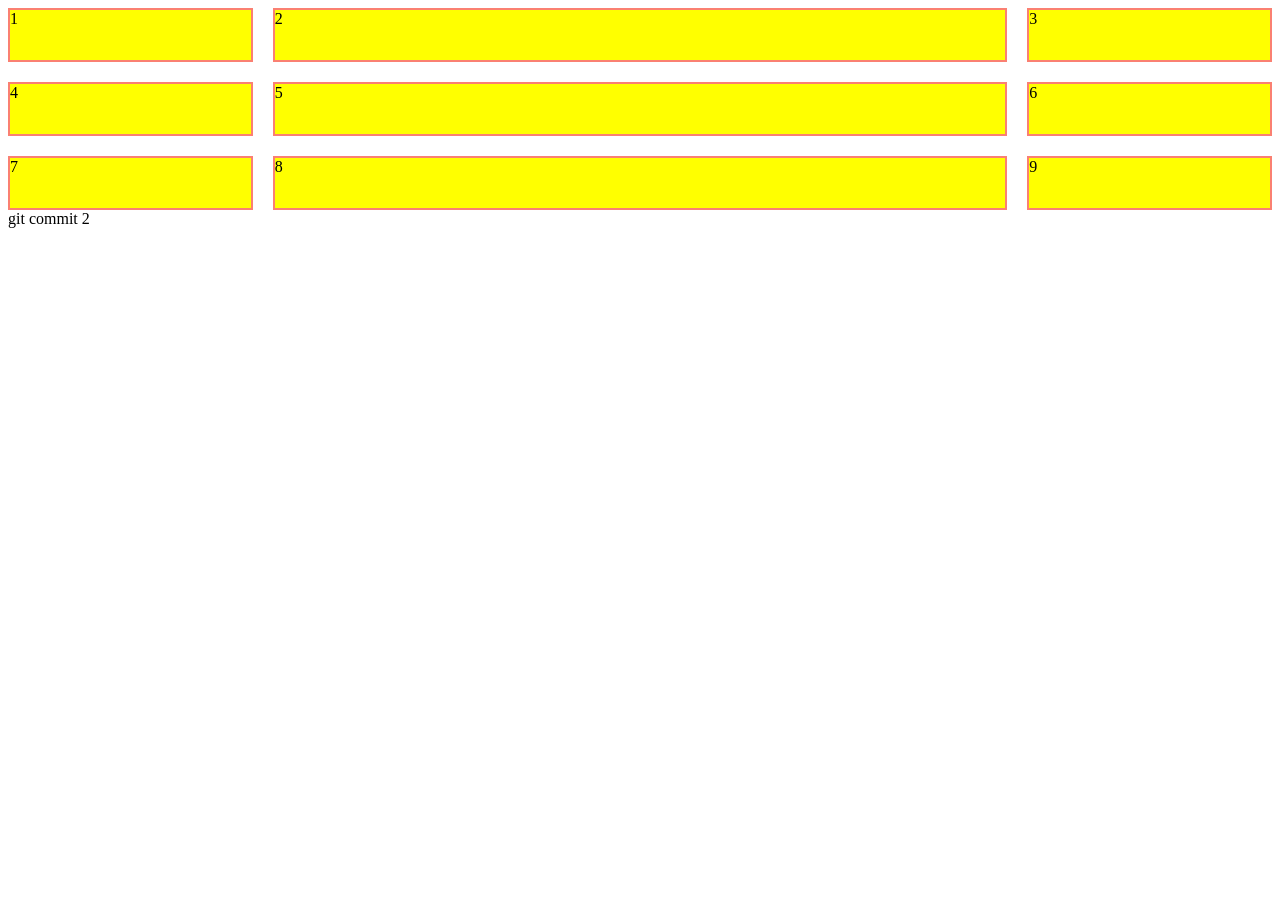
==== index.html @ b422d31c "first" ====
<!DOCTYPE html>
<html>
    <head>
        <title>
            first css
        </title>
        <link rel="stylesheet" href="style.css">
    </head>
        <body>
            <div class="parent">
           <div class="child item 1">1</div>
           <div class="child item 2">2</div>
           <div class="child item 3">3</div>
           <div class="child item 4">4</div>
           <div class="child item 5">5</div>
           <div class="child item 6">6</div>
           <div class="child item 7">7</div>
           <div class="child item 8">8</div>
           <div class="child item 9">9</div>
           </div>
           git commit 2
           
           </body>
---- style.css ----
.parent{
    display:grid;
    grid-template-columns: 100px 100px 100px ;
    column-gap: 20px;
    row-gap: 20px;
    align-content:space-evenly;
    
grid-template-columns: 1fr 3fr 1fr;}
.child{
    background-color: yellow;
    height: 50px;
    border:2px solid salmon
}
.item2{
grid-column-start:2;
grid-column-end:4;
}
.item5{
grid-row-start: 2;
grid-row-end: 5;}
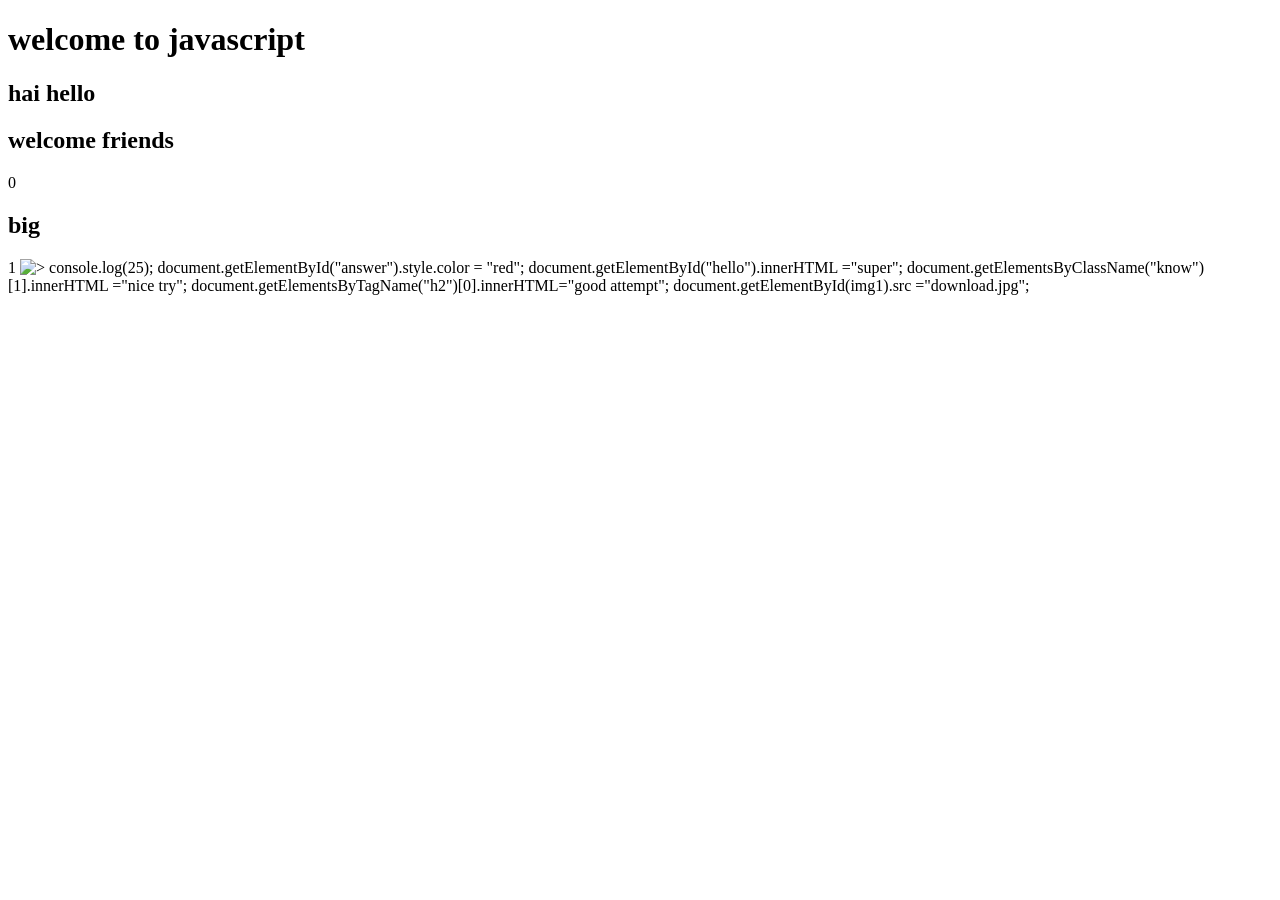
==== commit ab07e2ee: "first commit" ====
--- a/index.html
+++ b/index.html
@@ -2,23 +2,27 @@
 <html>
     <head>
         <title>
-            first css
+            javascript
         </title>
-        <link rel="stylesheet" href="style.css">
-    </head>
+        </head>
         <body>
-            <div class="parent">
-           <div class="child item 1">1</div>
-           <div class="child item 2">2</div>
-           <div class="child item 3">3</div>
-           <div class="child item 4">4</div>
-           <div class="child item 5">5</div>
-           <div class="child item 6">6</div>
-           <div class="child item 7">7</div>
-           <div class="child item 8">8</div>
-           <div class="child item 9">9</div>
-           </div>
-           git commit 2
-           
-           </body>
-            +            <h1 id="answer">welcome to javascript</h1>
+            <h2 id="hello">hai hello</h2>
+            <h2 class="know">welcome friends</h2>0
+            <h2 class="know">big</h2>1
+            <img id="img1" src="" alt=">"
+            
+
+
+
+<script>
+    console.log(25);
+    document.getElementById("answer").style.color = "red";
+    document.getElementById("hello").innerHTML ="super";
+    document.getElementsByClassName("know")[1].innerHTML ="nice try";
+document.getElementsByTagName("h2")[0].innerHTML="good attempt";
+document.getElementById(img1).src ="download.jpg";
+</script>
+
+        </body>
+      </html>
